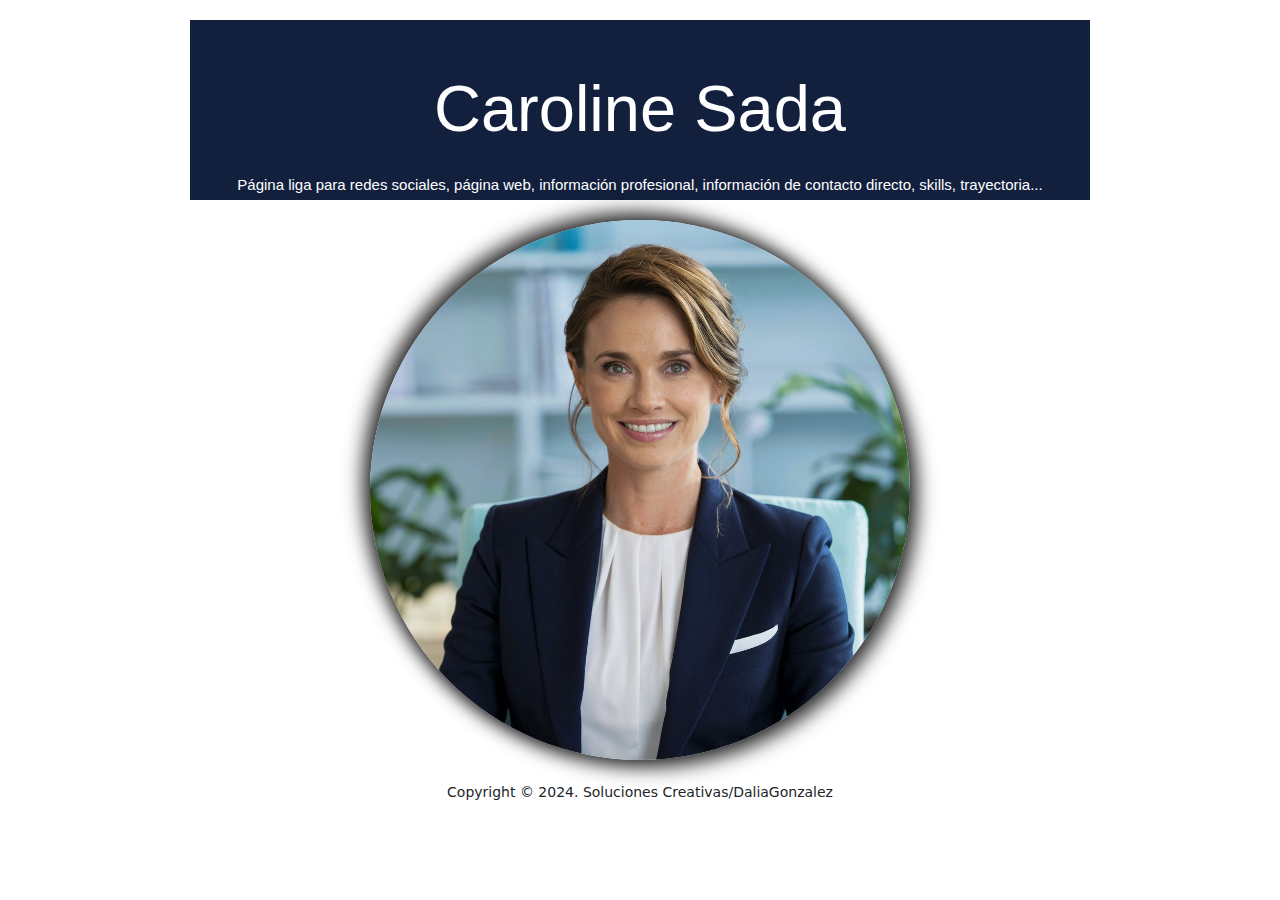
==== caroline.html @ 625f66f8 "Commit landing 2" ====
<!DOCTYPE html>
<html lang="en">
<head>
    <meta charset="UTF-8">
    <meta name="viewport" content="width=device-width, initial-scale=1.0">
    <title>Quien es Caroline Sada</title>
    <link rel="stylesheet" href="caroline.css">
    <link href="https://fonts.googleapis.com/css?family=Roboto" rel="stylesheet">
  <link href="https://cdn.jsdelivr.net/npm/bootstrap@5.3.3/dist/css/bootstrap.min.css" rel="stylesheet" integrity="sha384-QWTKZyjpPEjISv5WaRU9OFeRpok6YctnYmDr5pNlyT2bRjXh0JMhjY6hW+ALEwIH" crossorigin="anonymous">
</head>
<body>
    <div class="contenedor">
    <header class="header">
        <div class="logo">
            <p>Caroline Sada</p>
            <p class="bajo_logo">Página liga para redes sociales, página web, información profesional, información de contacto directo, skills, trayectoria...</p>
    </div>

    


    </header>
    <main class="image">
        <a href="index.html">
        <img src="carolaa.jpeg" alt="Fotografía Caroline Sada" data-bs-toggle="tooltip"
        title="INFLUENCER Experta en FINANZAS">
      </a>
    </main>
    <footer class="footer">
        <div class="copyright">
            <p><small>Copyright &copy; 2024. Soluciones Creativas/DaliaGonzalez</small></p>
          </div>
    </footer>
</div>



<script src="script_email.js"></script>
<script src="https://cdn.jsdelivr.net/npm/bootstrap@5.3.3/dist/js/bootstrap.bundle.min.js" integrity="sha384-YvpcrYf0tY3lHB60NNkmXc5s9fDVZLESaAA55NDzOxhy9GkcIdslK1eN7N6jIeHz" crossorigin="anonymous"></script>
    
</body>
</html>
---- caroline.css ----
* {
    box-sizing: border-box; /*El valor border-box en el box-sizing hace que el padding y el border pasen a formar parte del c�lculo del ancho de la caja y no lo suman posteriormente.*/
    padding: 0;
    margin: 0;
}
body {
    color: black;
    font-family: "Roboto", sans-serif;
}

.contenedor {
    width: 90%;
    max-width: 900px;
    margin: 20px auto;
    display: flex;
    flex-direction: column;
    text-align: center;
    grid-gap: 20px;
    grid-template-columns: repeat(3, 1fr);
    grid-template-rows: auto ;
}
.contenedor .header {
    height: 180px;
    background: #12203E;
    color: #fff;
    grid-area: header;
    text-align: center;

    /* grid-column-start: 1;
    grid-column-end: -1; */
    
}
.contenedor .header .logo {
    font-family:Impact, Haettenschweiler, 'Arial Narrow Bold', sans-serif;
    font-size: 65px;
    text-align: left;
    margin-top: 40px;
    text-align: center;

}
.contenedor .header .bajo_logo {
    font-size: 15px;
    font-family:Arial, Helvetica, sans-serif;
    color: #fff;
    
}
.contenedor .image img {
    width: 60%;
    min-width: 350px;
    border-radius: 50%;
    box-shadow: -7px -7px 20px rgba(0, 0, 0, 0.8), 7px 7px 20px rgba(0, 0, 0, 0.8);z-index: 998;
}
@media screen and (max-width: 1000px) {
    body {
        .contenedor .header {
            min-height: 200px;
        }
    }
}
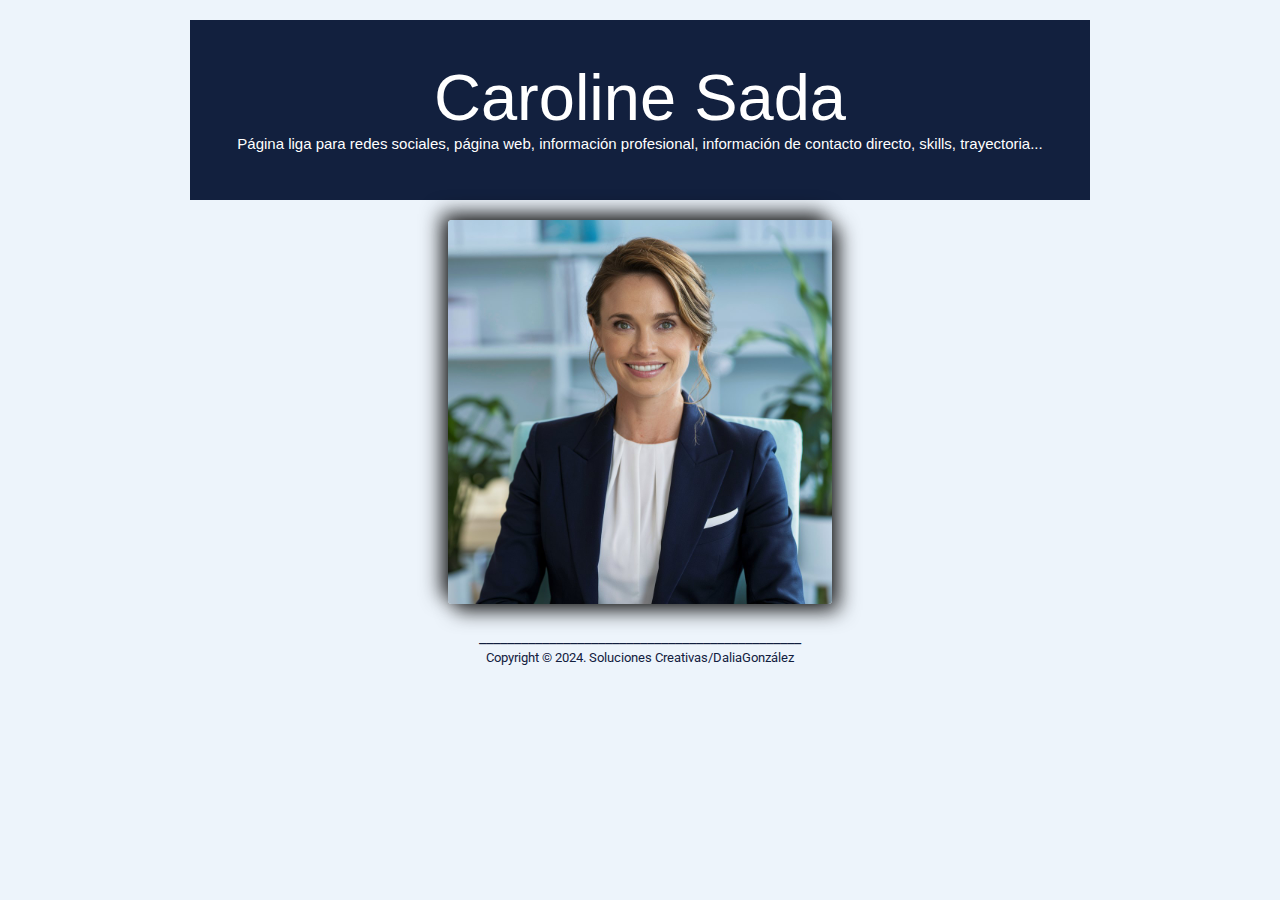
==== commit 795c2204: "commit ajuste de diseño responsivo" ====
--- a/caroline.html
+++ b/caroline.html
@@ -5,8 +5,15 @@
     <meta name="viewport" content="width=device-width, initial-scale=1.0">
     <title>Quien es Caroline Sada</title>
     <link rel="stylesheet" href="caroline.css">
+    <meta name="keywords" content="landing pages, leads, automatizacion leads, automatizacion, recoleccion, recoleccion leads, influencer, tiktoker, finanazas, curso digital finanzas, curso digital, curso gratis">
+
+  <!--Meta para descripción del contenido de la página-->
+    <meta property="og:description" content="Landing page, para recolección y automatización de leads, cuenta con formulario validado y terminos y condiciones">
+  <!--Meta description-->
+    <meta name="description" content="Author: Dalia González,
+    Imágenes de contendio libre encontradas en internet, Página de navegación para recolección y automatización de leads, uso de scroll">
     <link href="https://fonts.googleapis.com/css?family=Roboto" rel="stylesheet">
-  <link href="https://cdn.jsdelivr.net/npm/bootstrap@5.3.3/dist/css/bootstrap.min.css" rel="stylesheet" integrity="sha384-QWTKZyjpPEjISv5WaRU9OFeRpok6YctnYmDr5pNlyT2bRjXh0JMhjY6hW+ALEwIH" crossorigin="anonymous">
+  <!--<link href="https://cdn.jsdelivr.net/npm/bootstrap@5.3.3/dist/css/bootstrap.min.css" rel="stylesheet" integrity="sha384-QWTKZyjpPEjISv5WaRU9OFeRpok6YctnYmDr5pNlyT2bRjXh0JMhjY6hW+ALEwIH" crossorigin="anonymous">-->
 </head>
 <body>
     <div class="contenedor">
@@ -27,13 +34,13 @@
       </a>
     </main>
     <footer class="footer">
+      <div class="logo">
+        <p>______________________________________________</p>
         <div class="copyright">
-            <p><small>Copyright &copy; 2024. Soluciones Creativas/DaliaGonzalez</small></p>
+            <p><small>Copyright &copy; 2024. Soluciones Creativas/DaliaGonzález</small></p>
           </div>
     </footer>
 </div>
-
-
 
 <script src="script_email.js"></script>
 <script src="https://cdn.jsdelivr.net/npm/bootstrap@5.3.3/dist/js/bootstrap.bundle.min.js" integrity="sha384-YvpcrYf0tY3lHB60NNkmXc5s9fDVZLESaAA55NDzOxhy9GkcIdslK1eN7N6jIeHz" crossorigin="anonymous"></script>
--- a/caroline.css
+++ b/caroline.css
@@ -4,8 +4,9 @@
     margin: 0;
 }
 body {
-    color: black;
+    color: /*black;*/#fff;
     font-family: "Roboto", sans-serif;
+    background-color: rgb(237, 244, 251);/*#12203E;;*/
 }
 
 .contenedor {
@@ -45,10 +46,13 @@
     
 }
 .contenedor .image img {
-    width: 60%;
-    min-width: 350px;
-    border-radius: 50%;
+    width: 30vw;
+    min-width: 300px;
+    border-radius: 1%;
     box-shadow: -7px -7px 20px rgba(0, 0, 0, 0.8), 7px 7px 20px rgba(0, 0, 0, 0.8);z-index: 998;
+}
+.footer {
+    color: #12203E;
 }
 @media screen and (max-width: 1000px) {
     body {
@@ -56,4 +60,13 @@
             min-height: 200px;
         }
     }
+    .contenedor .header .logo {
+        line-height: 1;
+}
+}
+
+@media screen and (max-width: 420px) {
+    .contenedor .header .bajo_logo {
+        display: none;
+    }
 }